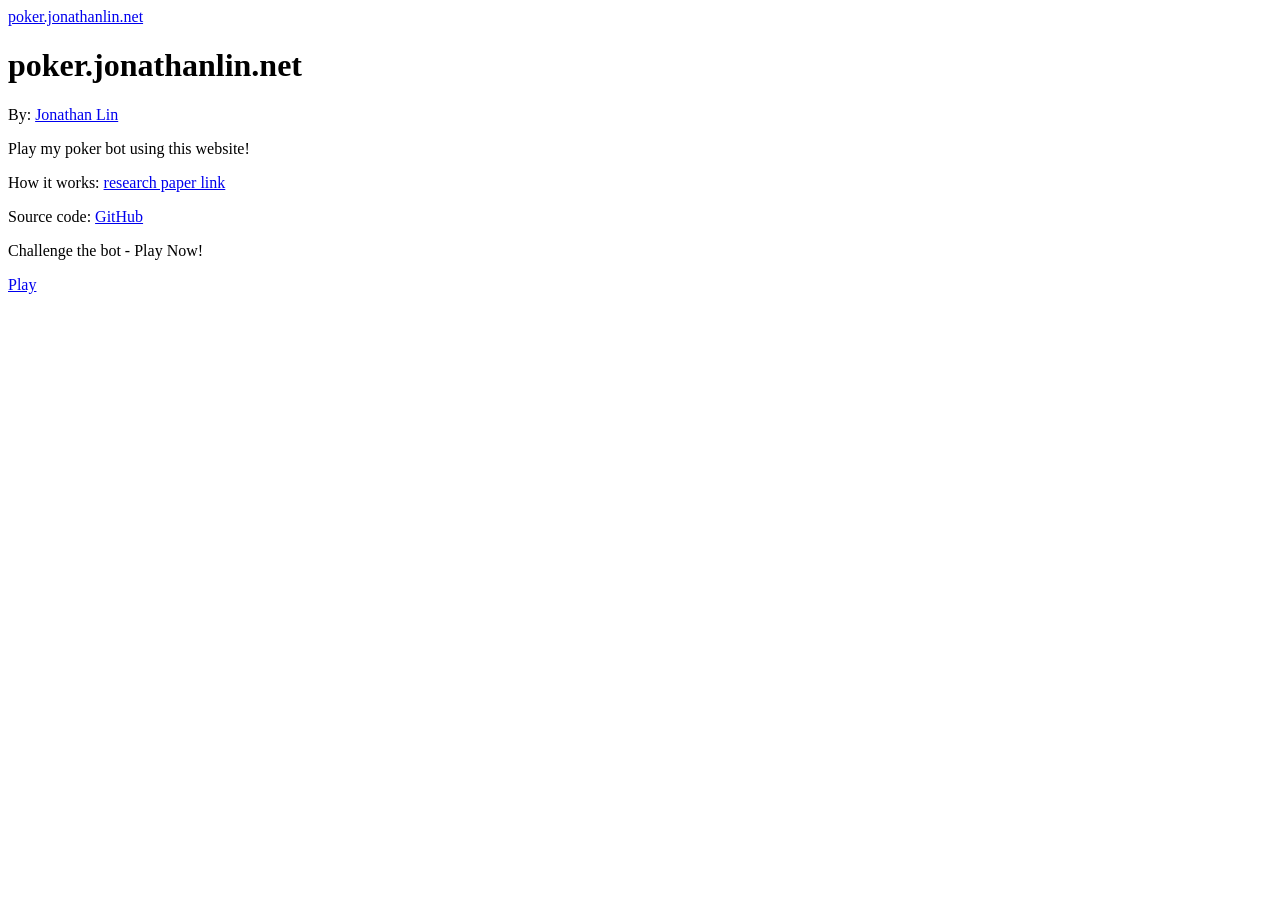
==== frontend/index.html @ 457681f0 "add demo website" ====
<!DOCTYPE html>
<html lang="en">
<head>
    <meta charset="UTF-8">
    <meta name="viewport" content="width=device-width, initial-scale=1.0">
    <title>Poker Bot</title>
    <link rel="preconnect" href="https://fonts.googleapis.com">
    <link rel="preconnect" href="https://fonts.gstatic.com" crossorigin>
    <link href="https://fonts.googleapis.com/css2?family=EB+Garamond:wght@400;700&family=IBM+Plex+Mono:wght@300;400;700&display=swap" rel="stylesheet">
    <link rel="stylesheet" href="/css/style.css">
</head>
<body class="home-page">
    <nav class="nav">
        <a href="/" class="nav-title">poker.jonathanlin.net</a>
    </nav>
    <div class="home-container">
        <h1>poker.jonathanlin.net</h1>
        <p>By: <a href="https://jonathanlin.net/">Jonathan Lin</a></p>
        <p>Play my poker bot using this website!</p>
        <p>How it works: <a href="https://jonathanlin.net/thoughts/poker-bot">research paper link</a></p>
        <p>Source code: <a href="https://github.com/jonathanlin0/poker-bot">GitHub</a></p>

        <div class="home-stats" id="home-stats">
        </div>

        <p class="home-cta">Challenge the bot - Play Now!</p>

        <div class="home-buttons">
            <a href="/play" class="home-button home-button-large">Play</a>
        </div>
    </div>
</body>
</html>
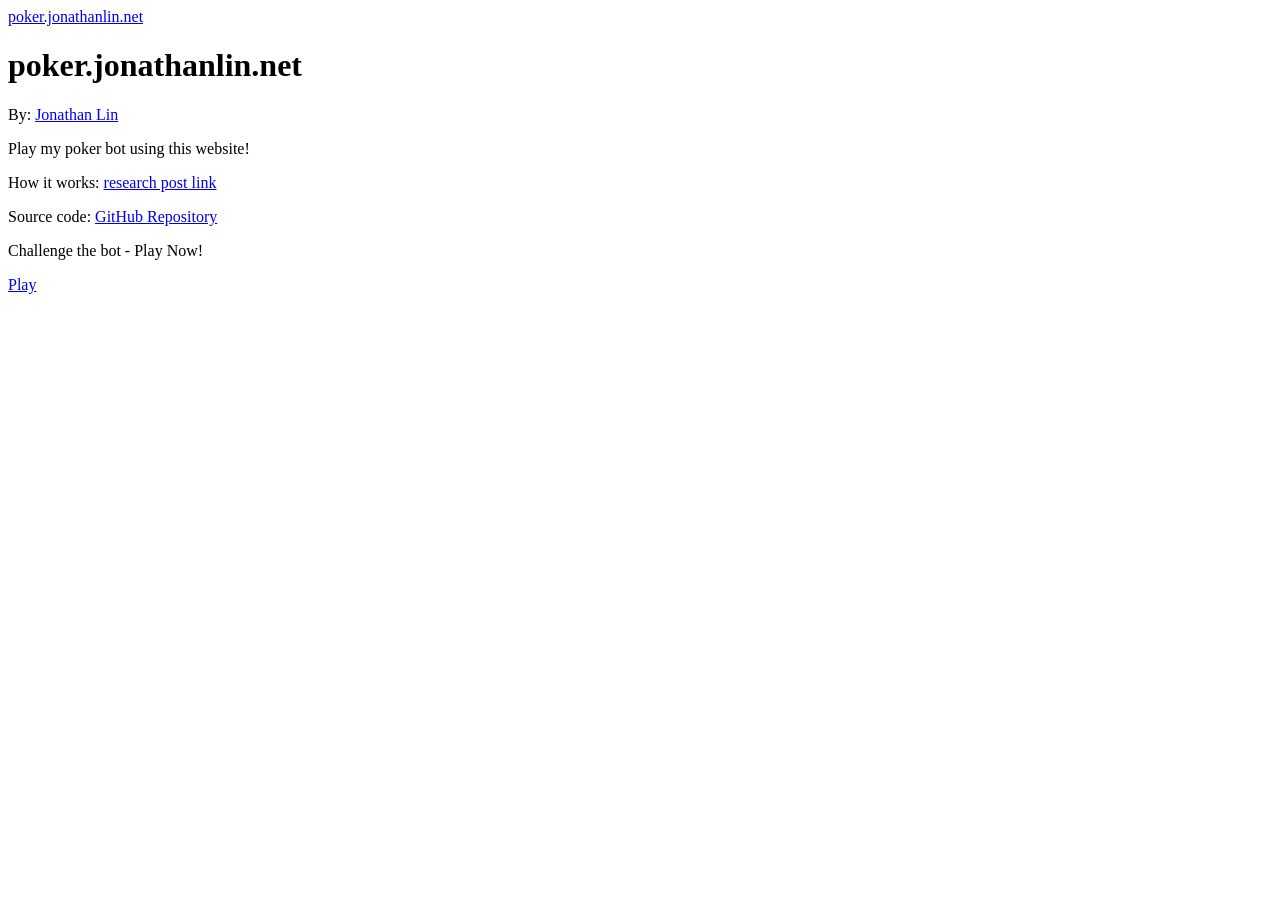
==== commit 06d8695d: "website: reworded home page text" ====
--- a/frontend/index.html
+++ b/frontend/index.html
@@ -17,8 +17,8 @@
         <h1>poker.jonathanlin.net</h1>
         <p>By: <a href="https://jonathanlin.net/">Jonathan Lin</a></p>
         <p>Play my poker bot using this website!</p>
-        <p>How it works: <a href="https://jonathanlin.net/thoughts/poker-bot">research paper link</a></p>
-        <p>Source code: <a href="https://github.com/jonathanlin0/poker-bot">GitHub</a></p>
+        <p>How it works: <a href="https://jonathanlin.net/thoughts/poker-bot">research post link</a></p>
+        <p>Source code: <a href="https://github.com/jonathanlin0/poker-bot">GitHub Repository</a></p>
 
         <div class="home-stats" id="home-stats">
         </div>
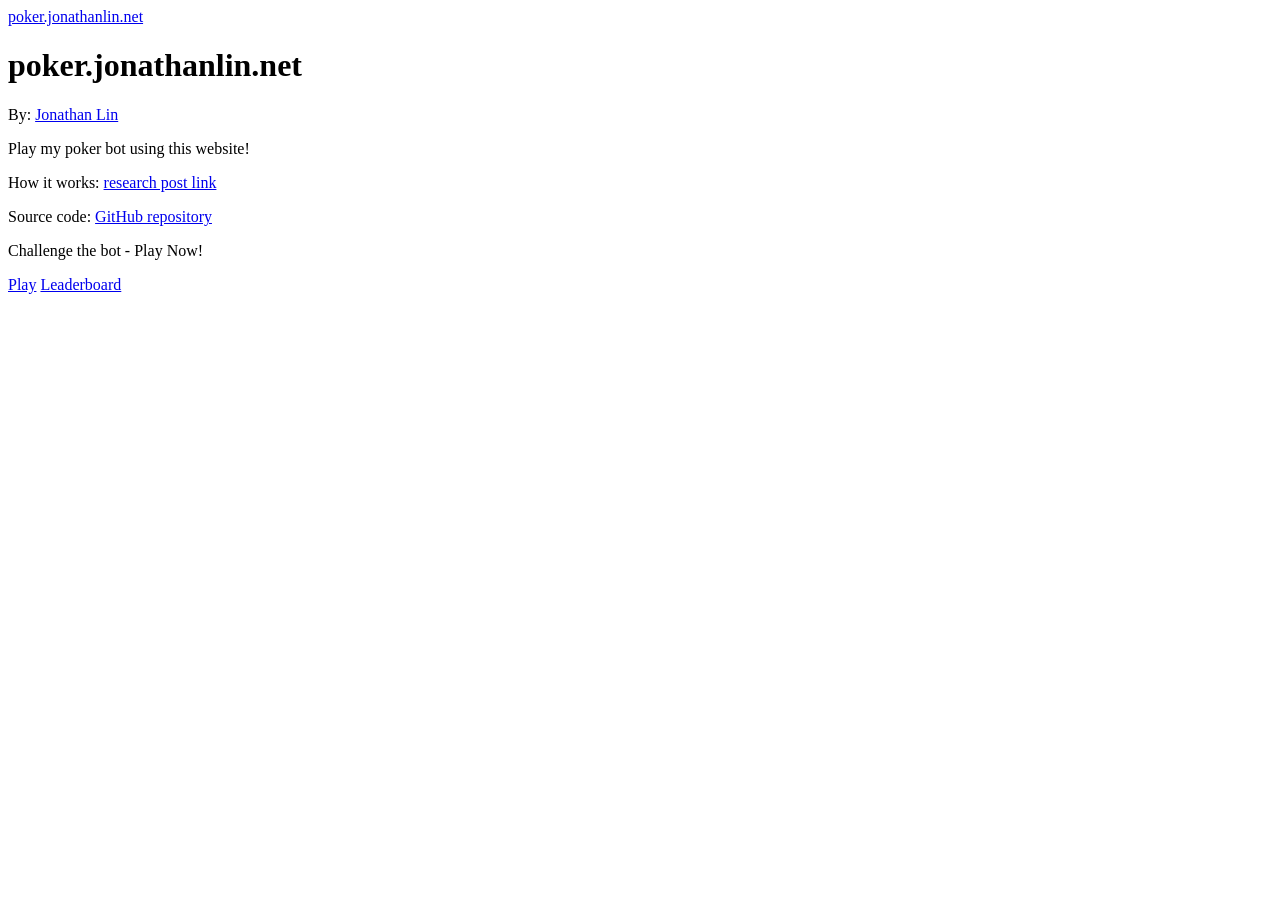
==== commit c41f2258: "website: added leaderboard page" ====
--- a/frontend/index.html
+++ b/frontend/index.html
@@ -18,8 +18,9 @@
         <p>By: <a href="https://jonathanlin.net/">Jonathan Lin</a></p>
         <p>Play my poker bot using this website!</p>
         <p>How it works: <a href="https://jonathanlin.net/thoughts/poker-bot">research post link</a></p>
-        <p>Source code: <a href="https://github.com/jonathanlin0/poker-bot">GitHub Repository</a></p>
+        <p>Source code: <a href="https://github.com/jonathanlin0/poker-bot">GitHub repository</a></p>
 
+        <!-- TODO: add stats about bot here -->
         <div class="home-stats" id="home-stats">
         </div>
 
@@ -27,6 +28,7 @@
 
         <div class="home-buttons">
             <a href="/play" class="home-button home-button-large">Play</a>
+            <a href="/leaderboard" class="home-button home-button-small">Leaderboard</a>
         </div>
     </div>
 </body>
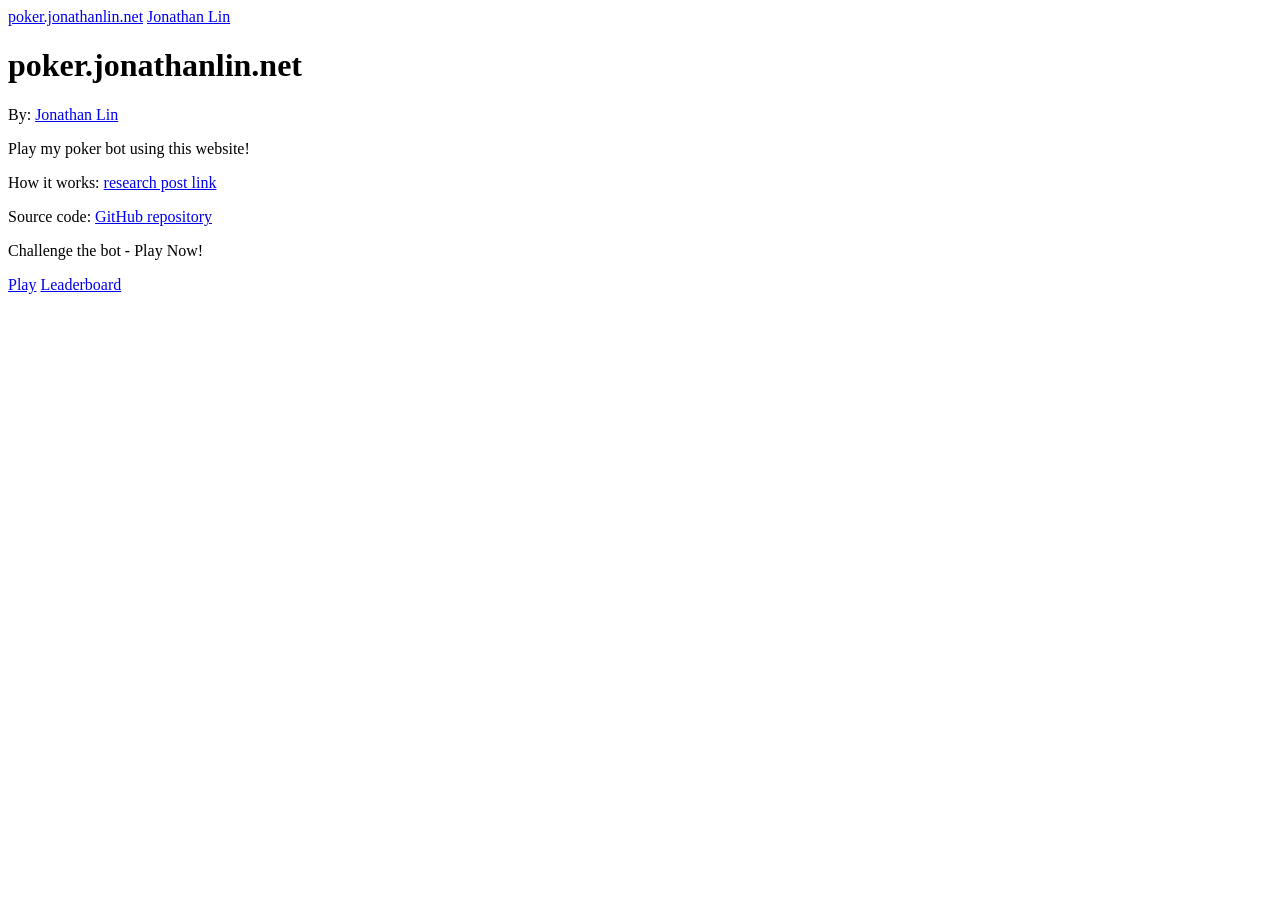
==== commit 91c9aca3: "website: name added to nav bar" ====
--- a/frontend/index.html
+++ b/frontend/index.html
@@ -12,6 +12,7 @@
 <body class="home-page">
     <nav class="nav">
         <a href="/" class="nav-title">poker.jonathanlin.net</a>
+        <a href="https://jonathanlin.net/" class="nav-name">Jonathan Lin</a>
     </nav>
     <div class="home-container">
         <h1>poker.jonathanlin.net</h1>
